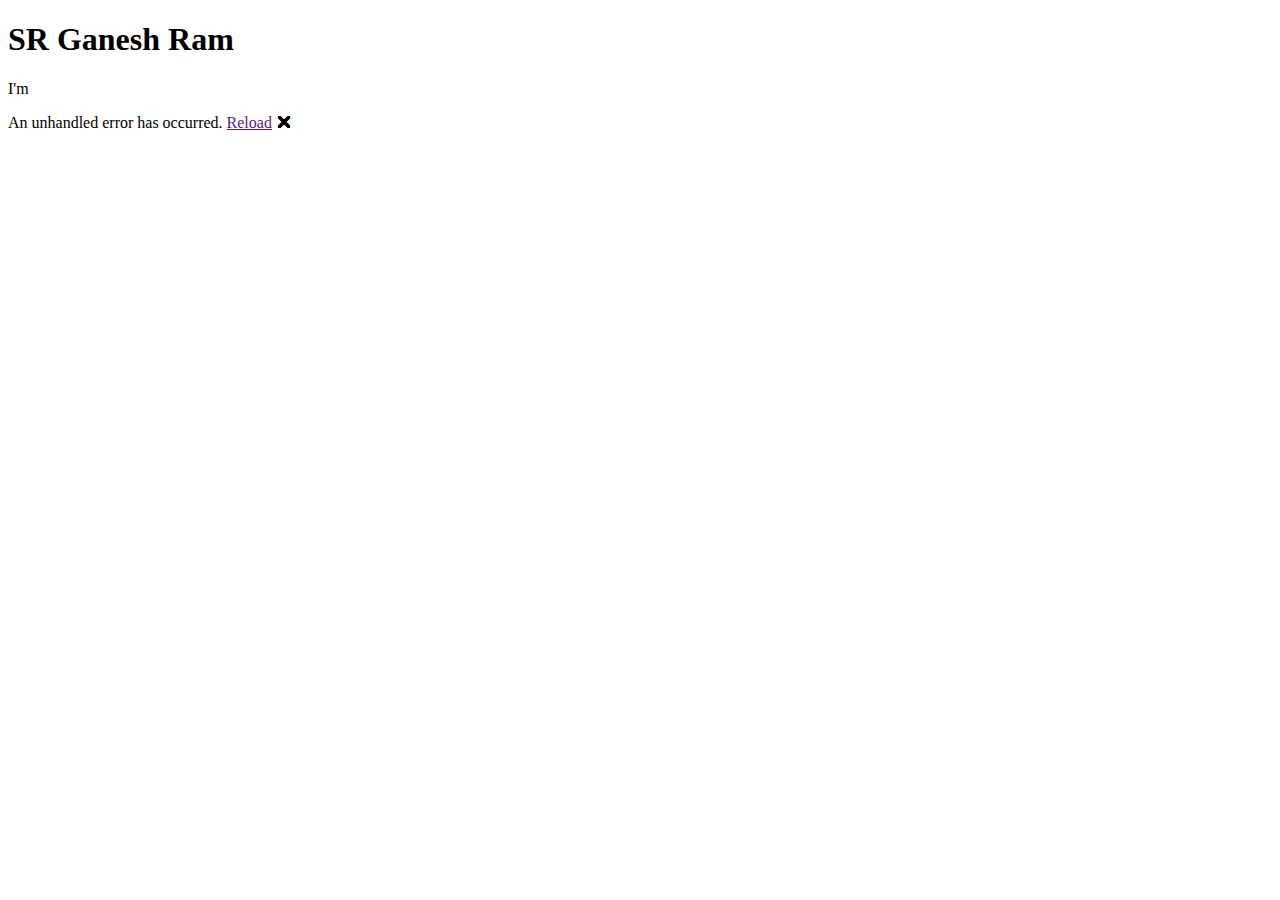
==== index.html @ 968784eb "iWebProfile 1.0 Alpha Edition" ====
<!DOCTYPE html>
<html lang="en">

<head>
    <meta charset="utf-8">
    <meta content="width=device-width, initial-scale=1.0" name="viewport">

    <title>SR Profile - Index</title>
    <script type="text/javascript">
        function SetBaseScript() {
            //document.write("<base href='http://" + document.location.host + "' />");
            console.log(window.location.hostname);
            if (window.location.hostname == "localhost") {
                console.log ("Local Host True");
                document.write("<base href='/' />");
            } else {
                document.write("<base href='/Web.Profile/' />");
            }
        }
        SetBaseScript();
    </script>
    <!-- <base href="/Web.Profile/" /> -->

    <meta content="" name="description">
    <meta content="" name="keywords">

    <!-- Favicons -->
    <link href="assets/img/favicon.png" rel="icon">
    <link href="assets/img/apple-touch-icon.png" rel="apple-touch-icon">

    <!-- Google Fonts -->
    <link href="https://fonts.googleapis.com/css?family=Open+Sans:300,300i,400,400i,600,600i,700,700i|Raleway:300,300i,400,400i,500,500i,600,600i,700,700i|Poppins:300,300i,400,400i,500,500i,600,600i,700,700i" rel="stylesheet">

    <!-- Vendor CSS Files -->
    <link href="assets/vendor/aos/aos.css" rel="stylesheet">
    <link href="assets/vendor/bootstrap/css/bootstrap.min.css" rel="stylesheet">
    <link href="assets/vendor/bootstrap-icons/bootstrap-icons.css" rel="stylesheet">
    <link href="assets/vendor/boxicons/css/boxicons.min.css" rel="stylesheet">
    <link href="assets/vendor/glightbox/css/glightbox.min.css" rel="stylesheet">
    <link href="assets/vendor/swiper/swiper-bundle.min.css" rel="stylesheet">

    <!-- Template Main CSS File -->
    <link href="assets/css/style.css" rel="stylesheet">

    <link href="_content/MudBlazor/MudBlazor.min.css" rel="stylesheet" />
    <script src="_content/MudBlazor/MudBlazor.min.js"></script>

</head>

<body>

    <!-- ======= Hero Section ======= -->
    <section id="hero" class="d-flex flex-column justify-content-center align-items-center">
        <div class="hero-container" data-aos="fade-in">
            <h1>SR Ganesh Ram</h1>
            <p>I'm <span class="typed" data-typed-items="Solution Architect, Cloud Architect, Developer, Freelancer, Photographer, Rider"></span></p>
        </div>
    </section>
    <!-- End Hero -->

    <div id="app">
        <div class="loader"></div>
        <div class="loading-progress-text"></div>
    </div>


    <div id="blazor-error-ui">
        An unhandled error has occurred.
        <a href="" class="reload">Reload</a>
        <a class="dismiss">🗙</a>
    </div>

    <!-- Profile JavaScript Starts-->

    <a href="#" class="back-to-top d-flex align-items-center justify-content-center"><i class="bi bi-arrow-up-short"></i></a>

    <!-- Vendor JS Files -->
    <script src="assets/vendor/purecounter/purecounter_vanilla.js"></script>
    <script src="assets/vendor/aos/aos.js"></script>
    <script src="assets/vendor/bootstrap/js/bootstrap.bundle.min.js"></script>
    <script src="assets/vendor/glightbox/js/glightbox.min.js"></script>
    <script src="assets/vendor/isotope-layout/isotope.pkgd.min.js"></script>
    <script src="assets/vendor/swiper/swiper-bundle.min.js"></script>
    <script src="assets/vendor/typed.js/typed.umd.js"></script>
    <script src="assets/vendor/waypoints/noframework.waypoints.js"></script>
    <script src="assets/vendor/php-email-form/validate.js"></script>

    <!-- Template Main JS File -->
    <script src="assets/js/main.js"></script>

    <!-- Profile JavaScript ends-->

    <script src="_framework/blazor.webassembly.js"></script>
    <script>navigator.serviceWorker.register('service-worker.js');</script>

</body>

</html>
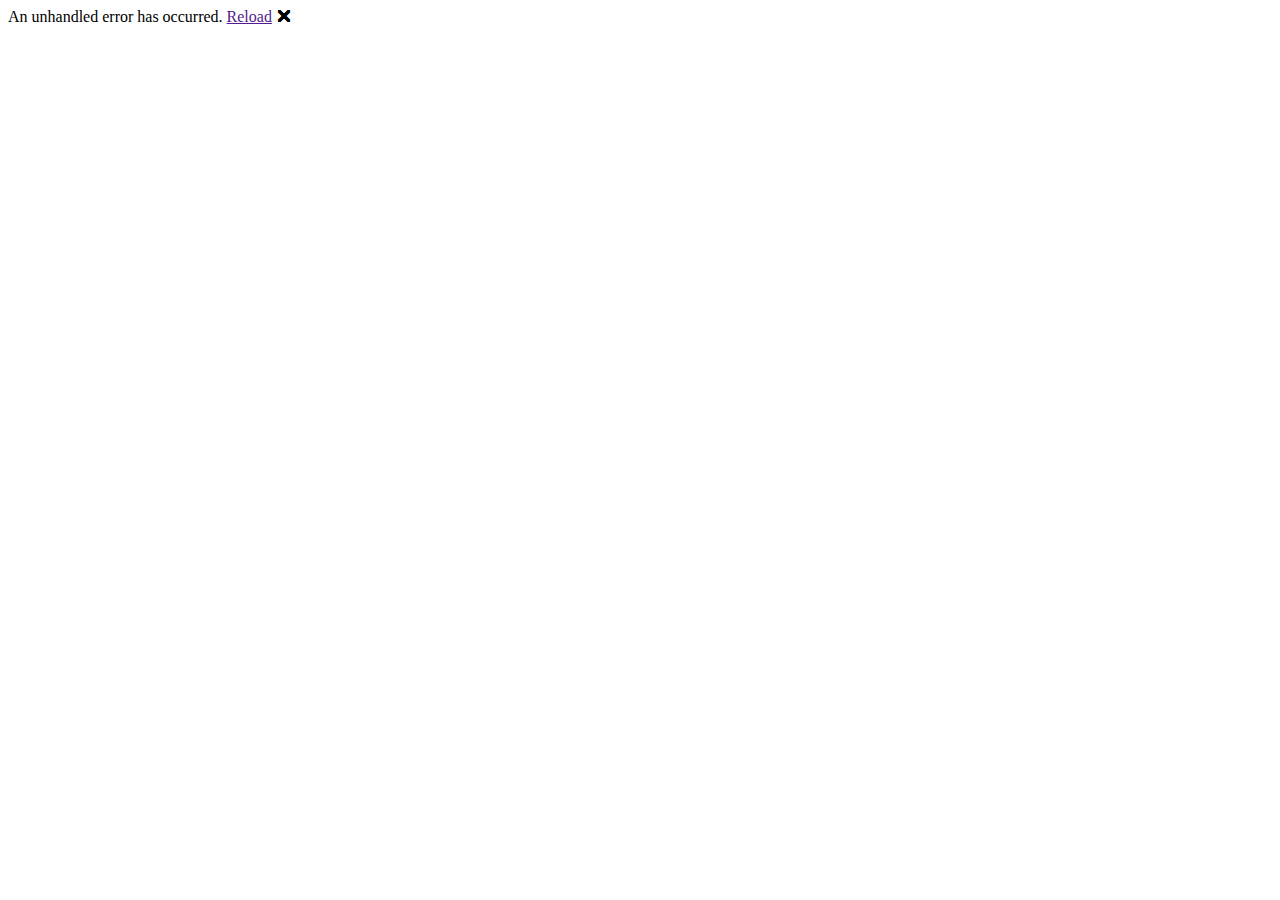
==== commit 096ac950: "Profile Completed Skills, Work, Education Page" ====
--- a/index.html
+++ b/index.html
@@ -8,22 +8,21 @@
     <title>SR Profile - Index</title>
     <script type="text/javascript">
         function SetBaseScript() {
-            //document.write("<base href='http://" + document.location.host + "' />");
             console.log(window.location.hostname);
             if (window.location.hostname == "localhost") {
-                console.log ("Local Host True");
+                console.log("Local Host True");
                 document.write("<base href='/' />");
             } else {
-                document.write("<base href='/Web.Profile/' />");
+                document.write("<base href='/iWeb.Profile/' />");
             }
         }
         SetBaseScript();
     </script>
-    <!-- <base href="/Web.Profile/" /> -->
 
     <meta content="" name="description">
     <meta content="" name="keywords">
 
+    <link href="https://use.fontawesome.com/releases/v5.14.0/css/all.css" rel="stylesheet">
     <!-- Favicons -->
     <link href="assets/img/favicon.png" rel="icon">
     <link href="assets/img/apple-touch-icon.png" rel="apple-touch-icon">
@@ -48,15 +47,7 @@
 </head>
 
 <body>
-
-    <!-- ======= Hero Section ======= -->
-    <section id="hero" class="d-flex flex-column justify-content-center align-items-center">
-        <div class="hero-container" data-aos="fade-in">
-            <h1>SR Ganesh Ram</h1>
-            <p>I'm <span class="typed" data-typed-items="Solution Architect, Cloud Architect, Developer, Freelancer, Photographer, Rider"></span></p>
-        </div>
-    </section>
-    <!-- End Hero -->
+    <!--  style="background: #212121" -->
 
     <div id="app">
         <div class="loader"></div>
@@ -89,6 +80,7 @@
     <script src="assets/js/main.js"></script>
 
     <!-- Profile JavaScript ends-->
+    <script src="_content/BlazorAnimation/blazorAnimationInterop.js"></script>
 
     <script src="_framework/blazor.webassembly.js"></script>
     <script>navigator.serviceWorker.register('service-worker.js');</script>
--- a/assets/css/style.css
+++ b/assets/css/style.css
@@ -1,11 +1,3 @@
-/**
-* Template Name: iPortfolio
-* Template URL: https://bootstrapmade.com/iportfolio-bootstrap-portfolio-websites-template/
-* Updated: Mar 17 2024 with Bootstrap v5.3.3
-* Author: BootstrapMade.com
-* License: https://bootstrapmade.com/license/
-*/
-
 /*--------------------------------------------------------------
 # General
 --------------------------------------------------------------*/
@@ -79,7 +71,7 @@
   z-index: 9997;
   transition: all 0.5s;
   padding: 0 15px;
-  background: #040b14;
+/*  background: #040b14;*/
   overflow-y: auto;
 }
 
@@ -109,7 +101,7 @@
 #header .profile .social-links a {
   font-size: 18px;
   display: inline-block;
-  background: #212431;
+/*  background: #212431;*/
   color: #fff;
   line-height: 1;
   padding: 8px 0;
@@ -122,7 +114,7 @@
 }
 
 #header .profile .social-links a:hover {
-  background: #149ddd;
+ background: #149ddd;
   color: #fff;
   text-decoration: none;
 }
@@ -470,11 +462,11 @@
 # Resume
 --------------------------------------------------------------*/
 .resume .resume-title {
-  font-size: 26px;
-  font-weight: 700;
-  margin-top: 20px;
-  margin-bottom: 20px;
-  color: #050d18;
+    font-size: 26px;
+    font-weight: 700;
+    /*color: #050d18;*/
+    margin-top: 20px;
+    margin-bottom: 20px;
 }
 
 .resume .resume-item {
